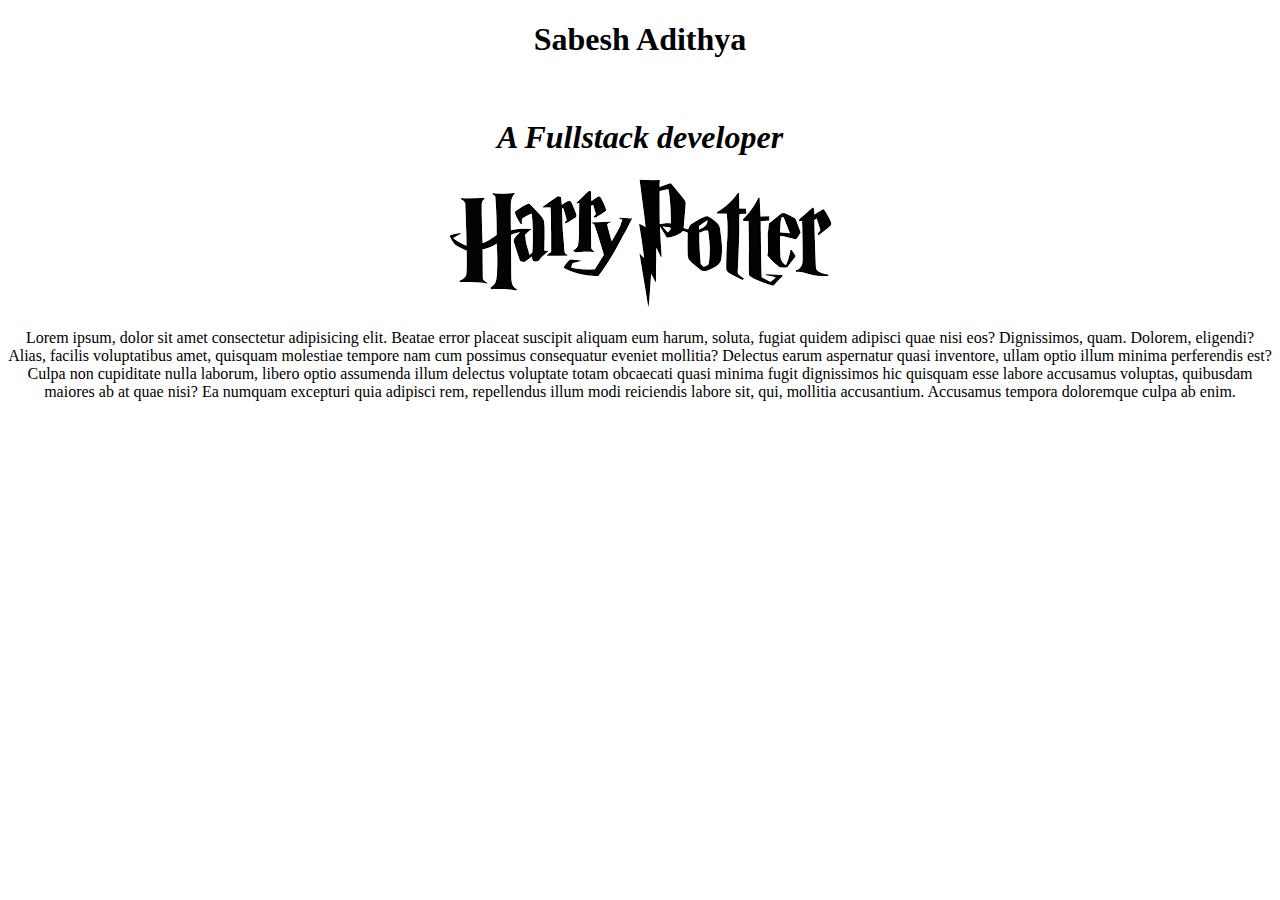
==== inder.html @ 5d66c0f5 "thanos" ====
<!DOCTYPE html>
<html lang="en">
<head>
    <meta charset="UTF-8">
    <meta name="viewport" content="width=device-width, initial-scale=1.0">
    <title>Document</title>
</head>
<body>
    <center>
        <h1>Sabesh Adithya</h1><br>
    <h1><i>A Fullstack developer</i></h1>
     <img src="haryy.png" alt="Haryy Potter">
     <p>Lorem ipsum, dolor sit amet consectetur adipisicing elit. Beatae error placeat suscipit aliquam eum harum, soluta, fugiat quidem adipisci quae nisi eos? Dignissimos, quam. Dolorem, eligendi? Alias, facilis voluptatibus amet, quisquam molestiae tempore nam cum possimus consequatur eveniet mollitia? Delectus earum aspernatur quasi inventore, ullam optio illum minima perferendis est? Culpa non cupiditate nulla laborum, libero optio assumenda illum delectus voluptate totam obcaecati quasi minima fugit dignissimos hic quisquam esse labore accusamus voluptas, quibusdam maiores ab at quae nisi? Ea numquam excepturi quia adipisci rem, repellendus illum modi reiciendis labore sit, qui, mollitia accusantium. Accusamus tempora doloremque culpa ab enim.</p>
     </center>
</body>
</html>
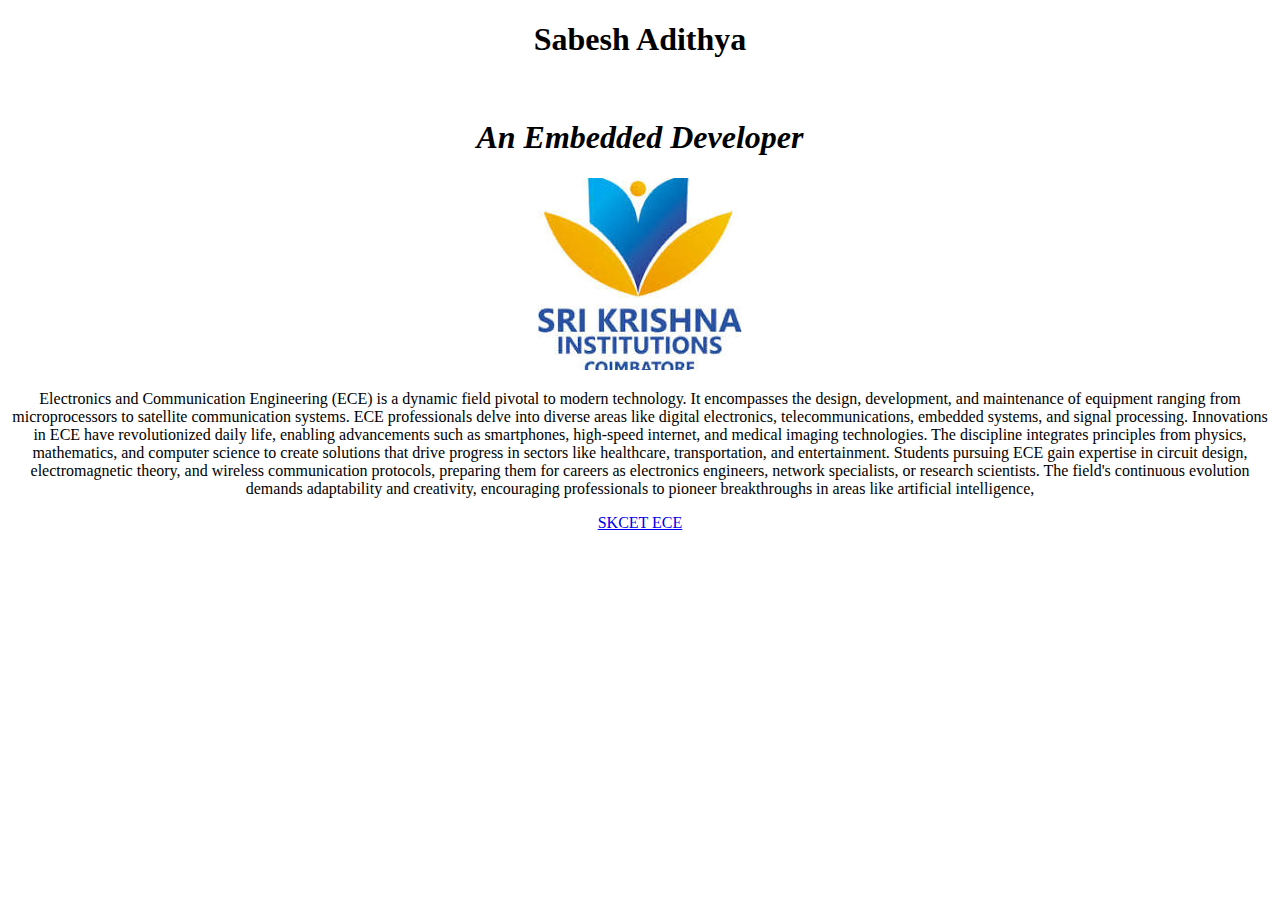
==== commit b9a1d837: "new file added" ====
--- a/inder.html
+++ b/inder.html
@@ -8,9 +8,14 @@
 <body>
     <center>
         <h1>Sabesh Adithya</h1><br>
-    <h1><i>A Fullstack developer</i></h1>
-     <img src="haryy.png" alt="Haryy Potter">
-     <p>Lorem ipsum, dolor sit amet consectetur adipisicing elit. Beatae error placeat suscipit aliquam eum harum, soluta, fugiat quidem adipisci quae nisi eos? Dignissimos, quam. Dolorem, eligendi? Alias, facilis voluptatibus amet, quisquam molestiae tempore nam cum possimus consequatur eveniet mollitia? Delectus earum aspernatur quasi inventore, ullam optio illum minima perferendis est? Culpa non cupiditate nulla laborum, libero optio assumenda illum delectus voluptate totam obcaecati quasi minima fugit dignissimos hic quisquam esse labore accusamus voluptas, quibusdam maiores ab at quae nisi? Ea numquam excepturi quia adipisci rem, repellendus illum modi reiciendis labore sit, qui, mollitia accusantium. Accusamus tempora doloremque culpa ab enim.</p>
+    <h1><i>An Embedded Developer</i></h1>
+     <img src="sk.jpg" alt="Haryy Potter">
+     <p>Electronics and Communication Engineering (ECE) is a dynamic field pivotal to modern technology. It encompasses the design, development, and maintenance of equipment ranging from microprocessors to satellite communication systems. ECE professionals delve into diverse areas like digital electronics, telecommunications, embedded systems, and signal processing.
+
+        Innovations in ECE have revolutionized daily life, enabling advancements such as smartphones, high-speed internet, and medical imaging technologies. The discipline integrates principles from physics, mathematics, and computer science to create solutions that drive progress in sectors like healthcare, transportation, and entertainment.
+        
+        Students pursuing ECE gain expertise in circuit design, electromagnetic theory, and wireless communication protocols, preparing them for careers as electronics engineers, network specialists, or research scientists. The field's continuous evolution demands adaptability and creativity, encouraging professionals to pioneer breakthroughs in areas like artificial intelligence,</p>
+     <a  href="https://skcet.ac.in/department/b-e-electronics-and-communications-engineering/">SKCET ECE</a>
      </center>
 </body>
 </html>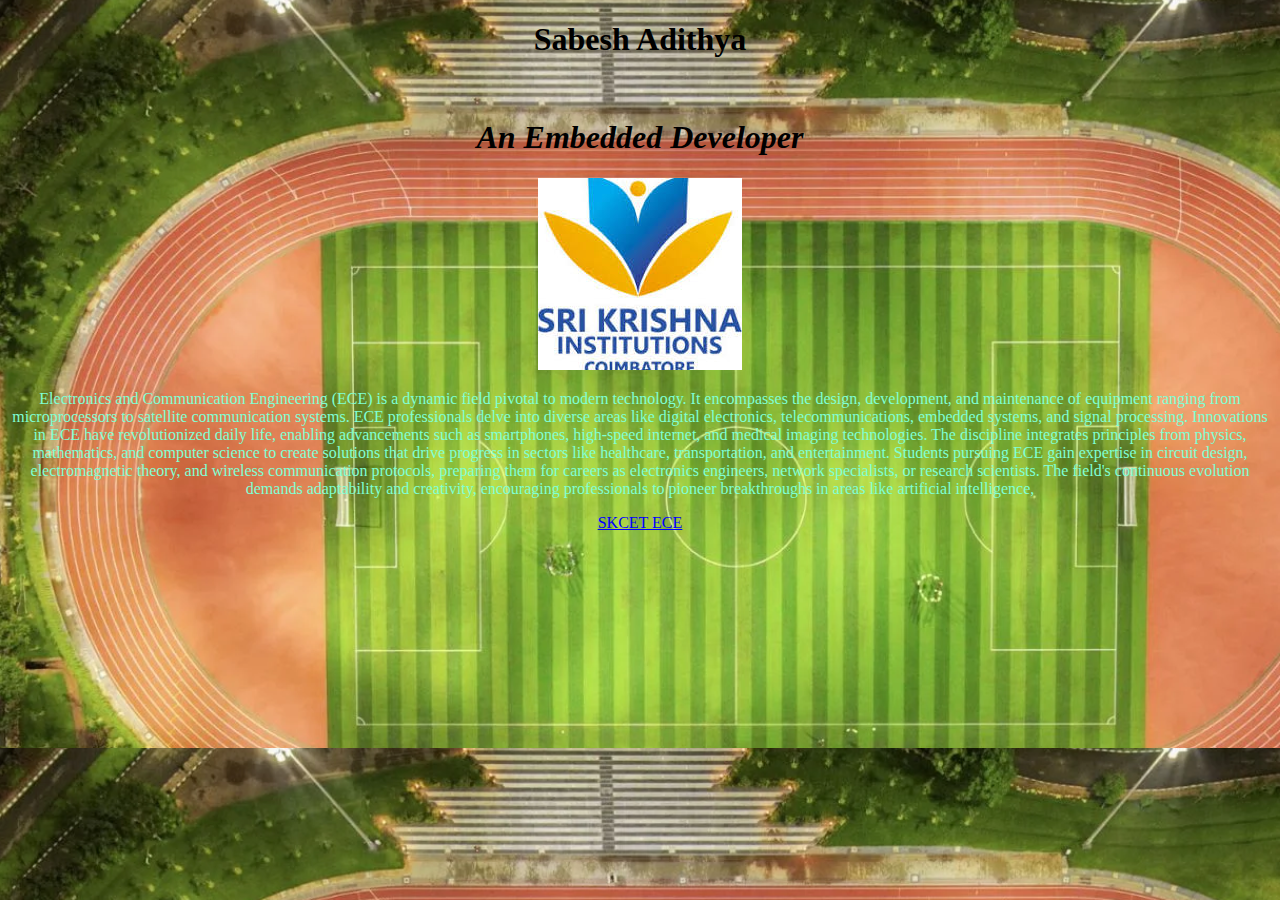
==== commit 851df7dd: "new file is being" ====
--- a/inder.html
+++ b/inder.html
@@ -5,17 +5,18 @@
     <meta name="viewport" content="width=device-width, initial-scale=1.0">
     <title>Document</title>
 </head>
-<body>
+<body style="background-image: url('ground.png');">
     <center>
+        
         <h1>Sabesh Adithya</h1><br>
     <h1><i>An Embedded Developer</i></h1>
      <img src="sk.jpg" alt="Haryy Potter">
-     <p>Electronics and Communication Engineering (ECE) is a dynamic field pivotal to modern technology. It encompasses the design, development, and maintenance of equipment ranging from microprocessors to satellite communication systems. ECE professionals delve into diverse areas like digital electronics, telecommunications, embedded systems, and signal processing.
+     <p style="color:aquamarine">Electronics and Communication Engineering (ECE) is a dynamic field pivotal to modern technology. It encompasses the design, development, and maintenance of equipment ranging from microprocessors to satellite communication systems. ECE professionals delve into diverse areas like digital electronics, telecommunications, embedded systems, and signal processing.
 
         Innovations in ECE have revolutionized daily life, enabling advancements such as smartphones, high-speed internet, and medical imaging technologies. The discipline integrates principles from physics, mathematics, and computer science to create solutions that drive progress in sectors like healthcare, transportation, and entertainment.
         
         Students pursuing ECE gain expertise in circuit design, electromagnetic theory, and wireless communication protocols, preparing them for careers as electronics engineers, network specialists, or research scientists. The field's continuous evolution demands adaptability and creativity, encouraging professionals to pioneer breakthroughs in areas like artificial intelligence,</p>
-     <a  href="https://skcet.ac.in/department/b-e-electronics-and-communications-engineering/">SKCET ECE</a>
+     <a  href="https://skcet.ac.in/department/b-e-electronics-and-communications-engineering/" style="color:blue">SKCET ECE</a>
      </center>
 </body>
 </html>